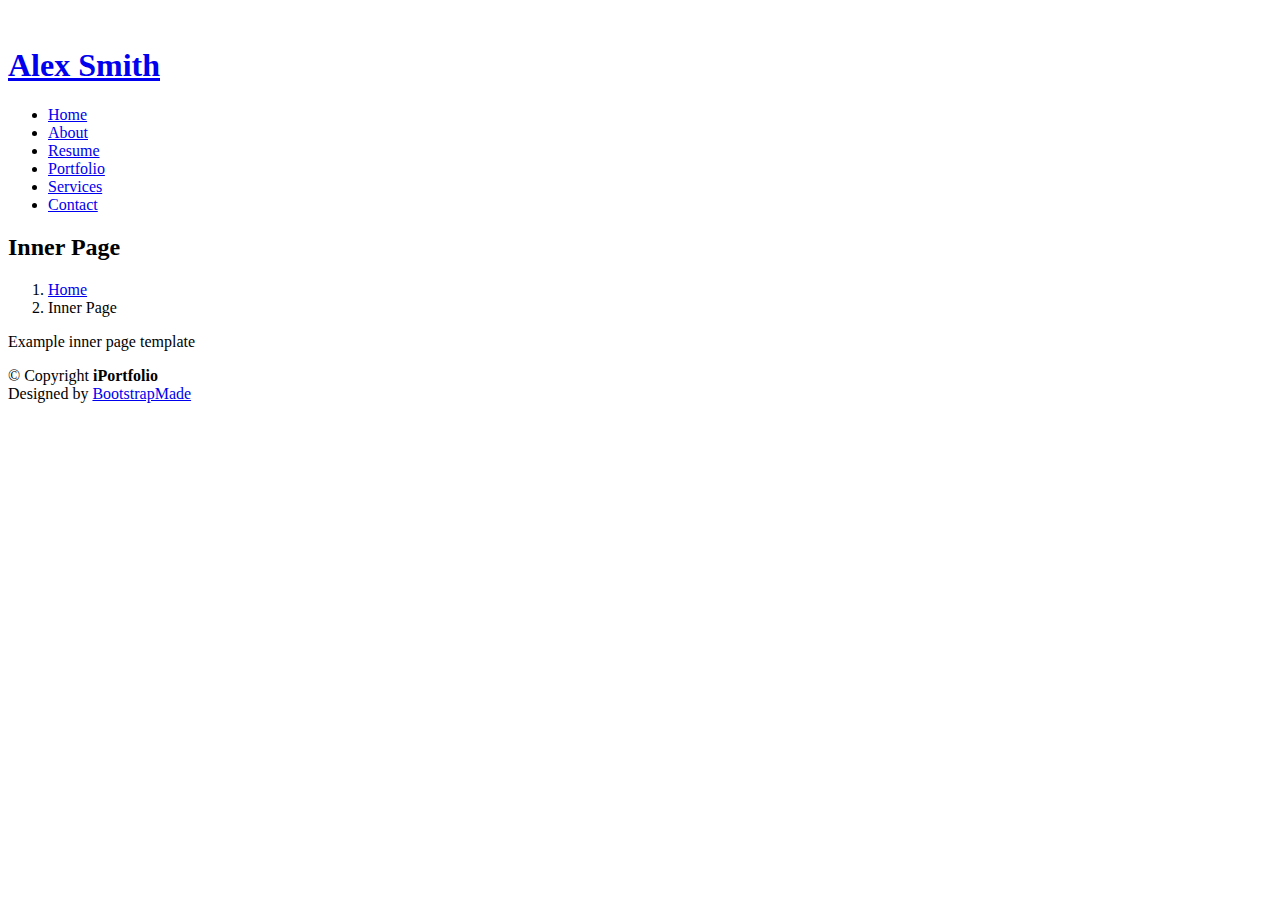
==== inner-page.html @ 26e8b434 "Add files via upload" ====
<!DOCTYPE html>
<html lang="en">

<head>
  <meta charset="utf-8">
  <meta content="width=device-width, initial-scale=1.0" name="viewport">

  <title>Inner Page - iPortfolio Bootstrap Template</title>
  <meta content="" name="description">
  <meta content="" name="keywords">

  <!-- Favicons -->
  <link href="assets/img/favicon.png" rel="icon">
  <link href="assets/img/apple-touch-icon.png" rel="apple-touch-icon">

  <!-- Google Fonts -->
  <link href="https://fonts.googleapis.com/css?family=Open+Sans:300,300i,400,400i,600,600i,700,700i|Raleway:300,300i,400,400i,500,500i,600,600i,700,700i|Poppins:300,300i,400,400i,500,500i,600,600i,700,700i" rel="stylesheet">

  <!-- Vendor CSS Files -->
  <link href="assets/vendor/aos/aos.css" rel="stylesheet">
  <link href="assets/vendor/bootstrap/css/bootstrap.min.css" rel="stylesheet">
  <link href="assets/vendor/bootstrap-icons/bootstrap-icons.css" rel="stylesheet">
  <link href="assets/vendor/boxicons/css/boxicons.min.css" rel="stylesheet">
  <link href="assets/vendor/glightbox/css/glightbox.min.css" rel="stylesheet">
  <link href="assets/vendor/swiper/swiper-bundle.min.css" rel="stylesheet">

  <!-- Template Main CSS File -->
  <link href="assets/css/style.css" rel="stylesheet">

  <!-- =======================================================
  * Template Name: iPortfolio
  * Template URL: https://bootstrapmade.com/iportfolio-bootstrap-portfolio-websites-template/
  * Updated: Mar 17 2024 with Bootstrap v5.3.3
  * Author: BootstrapMade.com
  * License: https://bootstrapmade.com/license/
  ======================================================== -->
</head>

<body>

  <!-- ======= Mobile nav toggle button ======= -->
  <i class="bi bi-list mobile-nav-toggle d-xl-none"></i>

  <!-- ======= Header ======= -->
  <header id="header">
    <div class="d-flex flex-column">

      <div class="profile">
        <img src="assets/img/profile-img.jpg" alt="" class="img-fluid rounded-circle">
        <h1 class="text-light"><a href="index.html">Alex Smith</a></h1>
        <div class="social-links mt-3 text-center">
          <a href="#" class="twitter"><i class="bx bxl-twitter"></i></a>
          <a href="#" class="facebook"><i class="bx bxl-facebook"></i></a>
          <a href="#" class="instagram"><i class="bx bxl-instagram"></i></a>
          <a href="#" class="google-plus"><i class="bx bxl-skype"></i></a>
          <a href="#" class="linkedin"><i class="bx bxl-linkedin"></i></a>
        </div>
      </div>

      <nav id="navbar" class="nav-menu navbar">
        <ul>
          <li><a href="#hero" class="nav-link scrollto active"><i class="bx bx-home"></i> <span>Home</span></a></li>
          <li><a href="#about" class="nav-link scrollto"><i class="bx bx-user"></i> <span>About</span></a></li>
          <li><a href="#resume" class="nav-link scrollto"><i class="bx bx-file-blank"></i> <span>Resume</span></a></li>
          <li><a href="#portfolio" class="nav-link scrollto"><i class="bx bx-book-content"></i> <span>Portfolio</span></a></li>
          <li><a href="#services" class="nav-link scrollto"><i class="bx bx-server"></i> <span>Services</span></a></li>
          <li><a href="#contact" class="nav-link scrollto"><i class="bx bx-envelope"></i> <span>Contact</span></a></li>
        </ul>
      </nav><!-- .nav-menu -->
    </div>
  </header><!-- End Header -->

  <main id="main">

    <!-- ======= Breadcrumbs ======= -->
    <section class="breadcrumbs">
      <div class="container">

        <div class="d-flex justify-content-between align-items-center">
          <h2>Inner Page</h2>
          <ol>
            <li><a href="index.html">Home</a></li>
            <li>Inner Page</li>
          </ol>
        </div>

      </div>
    </section><!-- End Breadcrumbs -->

    <section class="inner-page">
      <div class="container">
        <p>
          Example inner page template
        </p>
      </div>
    </section>

  </main><!-- End #main -->

  <!-- ======= Footer ======= -->
  <footer id="footer">
    <div class="container">
      <div class="copyright">
        &copy; Copyright <strong><span>iPortfolio</span></strong>
      </div>
      <div class="credits">
        <!-- All the links in the footer should remain intact. -->
        <!-- You can delete the links only if you purchased the pro version. -->
        <!-- Licensing information: https://bootstrapmade.com/license/ -->
        <!-- Purchase the pro version with working PHP/AJAX contact form: https://bootstrapmade.com/iportfolio-bootstrap-portfolio-websites-template/ -->
        Designed by <a href="https://bootstrapmade.com/">BootstrapMade</a>
      </div>
    </div>
  </footer><!-- End  Footer -->

  <a href="#" class="back-to-top d-flex align-items-center justify-content-center"><i class="bi bi-arrow-up-short"></i></a>

  <!-- Vendor JS Files -->
  <script src="assets/vendor/purecounter/purecounter_vanilla.js"></script>
  <script src="assets/vendor/aos/aos.js"></script>
  <script src="assets/vendor/bootstrap/js/bootstrap.bundle.min.js"></script>
  <script src="assets/vendor/glightbox/js/glightbox.min.js"></script>
  <script src="assets/vendor/isotope-layout/isotope.pkgd.min.js"></script>
  <script src="assets/vendor/swiper/swiper-bundle.min.js"></script>
  <script src="assets/vendor/typed.js/typed.umd.js"></script>
  <script src="assets/vendor/waypoints/noframework.waypoints.js"></script>
  <script src="assets/vendor/php-email-form/validate.js"></script>

  <!-- Template Main JS File -->
  <script src="assets/js/main.js"></script>

</body>

</html>
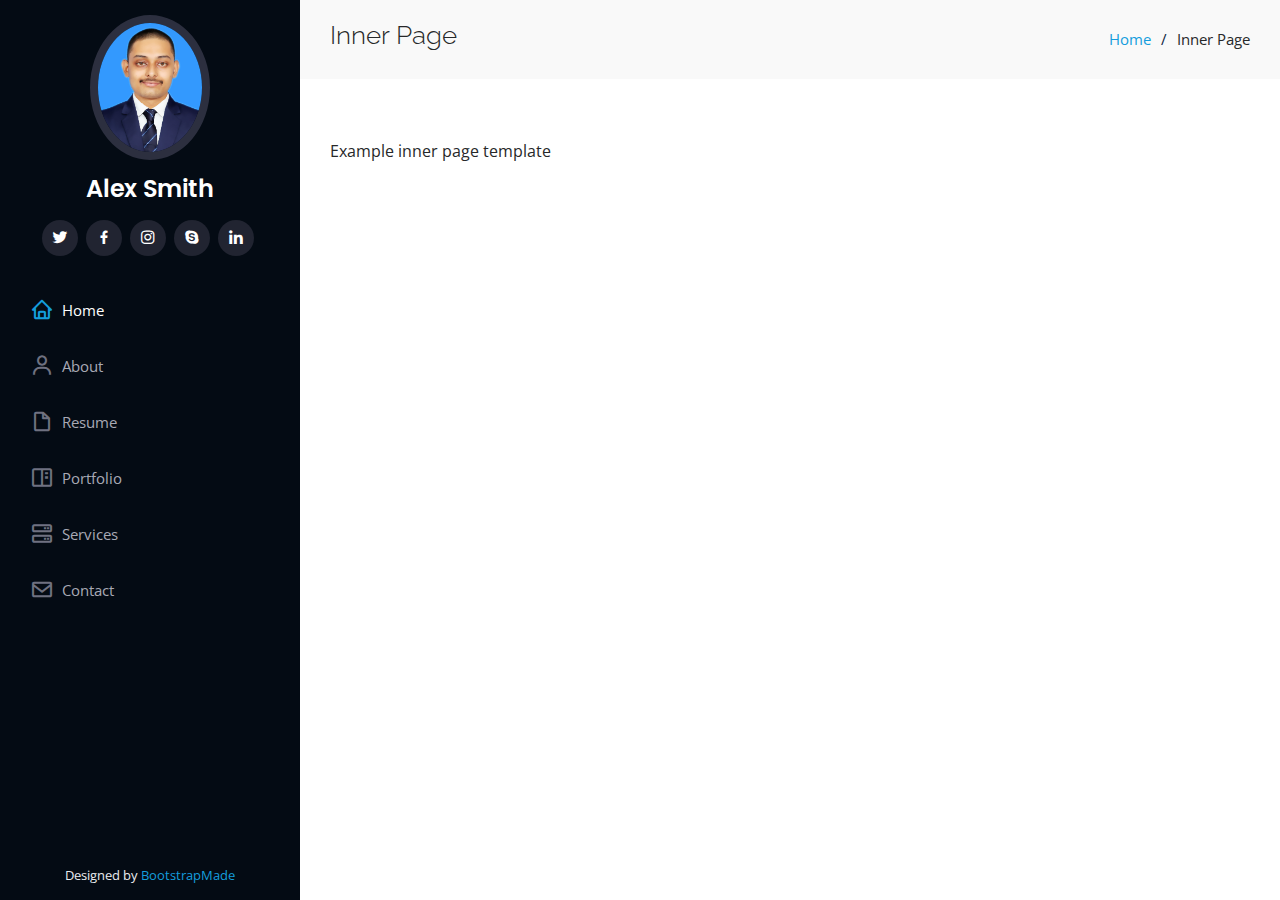
==== commit c8f99e63: "Update inner-page.html" ====
--- a/inner-page.html
+++ b/inner-page.html
@@ -5,7 +5,7 @@
   <meta charset="utf-8">
   <meta content="width=device-width, initial-scale=1.0" name="viewport">
 
-  <title>Inner Page - iPortfolio Bootstrap Template</title>
+  <title>Ayush Gupta</title>
   <meta content="" name="description">
   <meta content="" name="keywords">
 
@@ -46,7 +46,7 @@
     <div class="d-flex flex-column">
 
       <div class="profile">
-        <img src="assets/img/profile-img.jpg" alt="" class="img-fluid rounded-circle">
+        <img src="assets/img/passport_pic.jpg" alt="" class="img-fluid rounded-circle">
         <h1 class="text-light"><a href="index.html">Alex Smith</a></h1>
         <div class="social-links mt-3 text-center">
           <a href="#" class="twitter"><i class="bx bxl-twitter"></i></a>
@@ -99,10 +99,10 @@
 
   <!-- ======= Footer ======= -->
   <footer id="footer">
-    <div class="container">
+<!--     <div class="container">
       <div class="copyright">
-        &copy; Copyright <strong><span>iPortfolio</span></strong>
-      </div>
+        &copy; Copyright <strong><span>Ayush Gupta</span></strong>
+      </div> -->
       <div class="credits">
         <!-- All the links in the footer should remain intact. -->
         <!-- You can delete the links only if you purchased the pro version. -->
@@ -131,4 +131,4 @@
 
 </body>
 
-</html>+</html>
